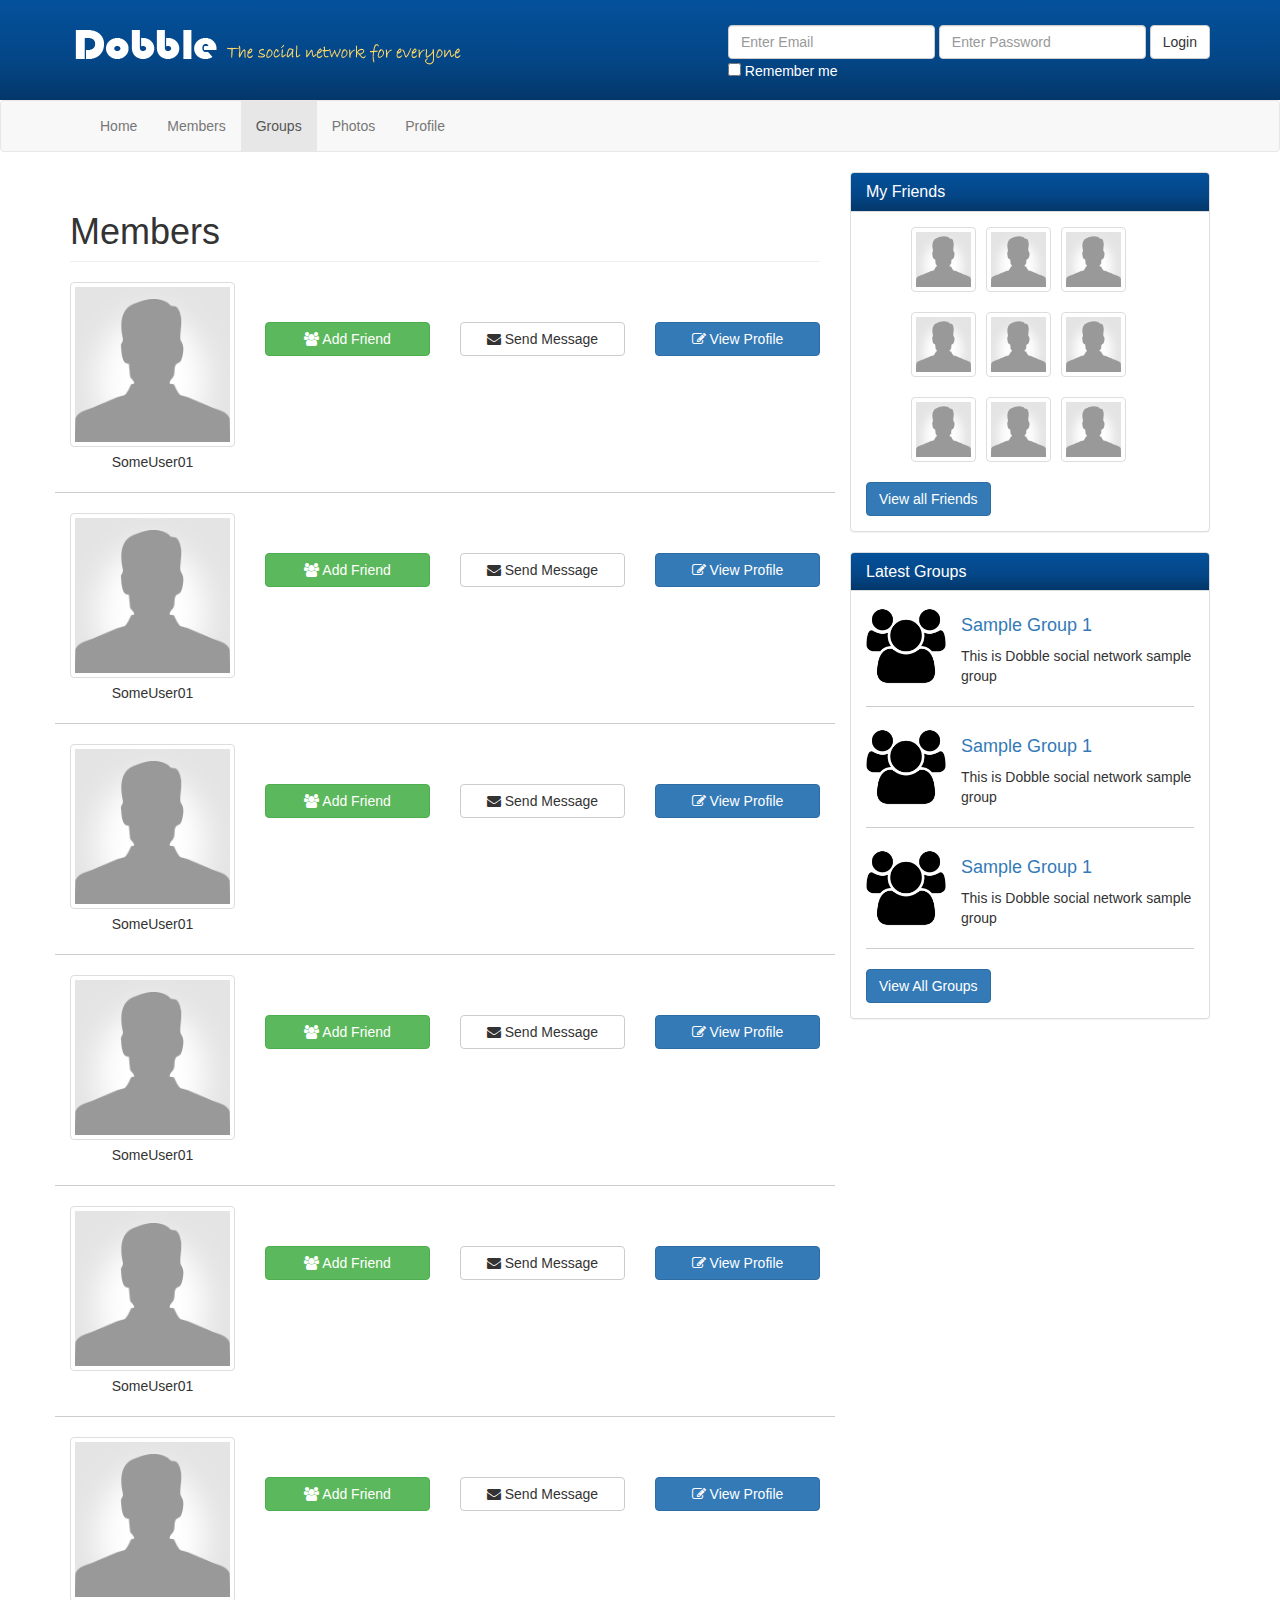
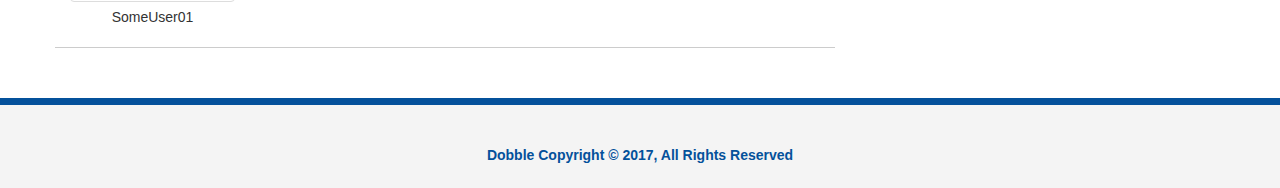
==== groups.html @ 7a7e6df1 "Completed members.html, Created groups.html" ====
<!DOCTYPE html>
<html lang="en">
<head>
	<meta charset="utf-8">
	<meta http-equiv="X-UA-Compatible" content="IE=edge">
	<meta name="viewport" content="width=device-width, initial-scale=1">

	<title>Groups: Dobble Social Network</title>

	<!-- Bootstrap core CSS -->
	<link href="css/bootstrap.css" rel="stylesheet">

	<!-- Custom styles for this template -->
	<link href="css/font-awesome.css" rel="stylesheet">
	<link href="css/style.css" rel="stylesheet">
</head>

<body>
	<header>
		<div class="container">
			<img src="img/logo.png" class="logo">
			<form class="form-inline">
				<div class="form-group">
					<label class="sr-only">Email address</label>
					<input type="email" class="form-control" placeholder="Enter Email">
				</div>
				<div class="form-group">
					<label class="sr-only">Password</label>
					<input type="password" class="form-control" placeholder="Enter Password">
				</div>
				<button type="submit" class="btn btn-default">Login</button><br>
				<div class="checkbox">
					<label>
						<input type="checkbox"> Remember me
					</label>
				</div>
			</form>
		</div>
	</header>
	<nav class="navbar navbar-default">
		<div class="container">
			<div class="navbar-header">
				<button type="button" class="navbar-toggle collapsed" data-toggle="collapse" data-target="#navbar" aria-expanded="false" aria-controls="navbar">
					<span class="sr-only">Toggle navigation</span>
					<span class="icon-bar"></span>
					<span class="icon-bar"></span>
					<span class="icon-bar"></span>
				</button>
			</div>
			<div id="navbar" class="collapse navbar-collapse">
				<ul class="nav navbar-nav">
					<li><a href="#">Home</a></li>
					<li><a href="members.html">Members</a></li>
					<li class="active"><a href="groups.html">Groups</a></li>
					<li><a href="photos.html">Photos</a></li>
					<li><a href="profile.html">Profile</a></li>
				</ul>
			</div><!--/.nav-collapse -->
		</div>
	</nav>
	<section>
		<div class="container">
			<div class="row">
				<div class="col-md-8">
					<div class="members">
						<h1 class="page-header">Members</h1>
						<div class="row member-row">
							<div class="col-md-3">
								<img src="img/user.png" class="img-thumbnail">
								<div class="text-center">SomeUser01</div>
							</div>
							<div class="col-md-3">
								<p><a href="#" class="btn btn-success btn-block"><i class="fa fa-users"></i> Add Friend</a></p>
							</div>
							<div class="col-md-3">
								<p><a href="#" class="btn btn-default btn-block"><i class="fa fa-envelope"></i> Send Message</a></p>
							</div>
							<div class="col-md-3">
								<p><a href="#" class="btn btn-primary btn-block"><i class="fa fa-edit"></i> View Profile</a></p>
							</div>
						</div>
						<div class="row member-row">
							<div class="col-md-3">
								<img src="img/user.png" class="img-thumbnail">
								<div class="text-center">SomeUser01</div>
							</div>
							<div class="col-md-3">
								<p><a href="#" class="btn btn-success btn-block"><i class="fa fa-users"></i> Add Friend</a></p>
							</div>
							<div class="col-md-3">
								<p><a href="#" class="btn btn-default btn-block"><i class="fa fa-envelope"></i> Send Message</a></p>
							</div>
							<div class="col-md-3">
								<p><a href="#" class="btn btn-primary btn-block"><i class="fa fa-edit"></i> View Profile</a></p>
							</div>
						</div>
						<div class="row member-row">
							<div class="col-md-3">
								<img src="img/user.png" class="img-thumbnail">
								<div class="text-center">SomeUser01</div>
							</div>
							<div class="col-md-3">
								<p><a href="#" class="btn btn-success btn-block"><i class="fa fa-users"></i> Add Friend</a></p>
							</div>
							<div class="col-md-3">
								<p><a href="#" class="btn btn-default btn-block"><i class="fa fa-envelope"></i> Send Message</a></p>
							</div>
							<div class="col-md-3">
								<p><a href="#" class="btn btn-primary btn-block"><i class="fa fa-edit"></i> View Profile</a></p>
							</div>
						</div>
						<div class="row member-row">
							<div class="col-md-3">
								<img src="img/user.png" class="img-thumbnail">
								<div class="text-center">SomeUser01</div>
							</div>
							<div class="col-md-3">
								<p><a href="#" class="btn btn-success btn-block"><i class="fa fa-users"></i> Add Friend</a></p>
							</div>
							<div class="col-md-3">
								<p><a href="#" class="btn btn-default btn-block"><i class="fa fa-envelope"></i> Send Message</a></p>
							</div>
							<div class="col-md-3">
								<p><a href="#" class="btn btn-primary btn-block"><i class="fa fa-edit"></i> View Profile</a></p>
							</div>
						</div>
						<div class="row member-row">
							<div class="col-md-3">
								<img src="img/user.png" class="img-thumbnail">
								<div class="text-center">SomeUser01</div>
							</div>
							<div class="col-md-3">
								<p><a href="#" class="btn btn-success btn-block"><i class="fa fa-users"></i> Add Friend</a></p>
							</div>
							<div class="col-md-3">
								<p><a href="#" class="btn btn-default btn-block"><i class="fa fa-envelope"></i> Send Message</a></p>
							</div>
							<div class="col-md-3">
								<p><a href="#" class="btn btn-primary btn-block"><i class="fa fa-edit"></i> View Profile</a></p>
							</div>
						</div>
						<div class="row member-row">
							<div class="col-md-3">
								<img src="img/user.png" class="img-thumbnail">
								<div class="text-center">SomeUser01</div>
							</div>
							<div class="col-md-3">
								<p><a href="#" class="btn btn-success btn-block"><i class="fa fa-users"></i> Add Friend</a></p>
							</div>
							<div class="col-md-3">
								<p><a href="#" class="btn btn-default btn-block"><i class="fa fa-envelope"></i> Send Message</a></p>
							</div>
							<div class="col-md-3">
								<p><a href="#" class="btn btn-primary btn-block"><i class="fa fa-edit"></i> View Profile</a></p>
							</div>
						</div>
					</div>
				</div> <!-- col md 8 end --> 
				<div class="col-md-4">
					<div class="panel panel-default friends">
						<div class="panel-heading">
							<h3 class="panel-title">My Friends</h3>
						</div>
						<div class="panel-body">
							<ul>
								<li><a href="profile.html" class="thumbnail"><img src="img/user.png"></a></li>
								<li><a href="profile.html" class="thumbnail"><img src="img/user.png"></a></li>
								<li><a href="profile.html" class="thumbnail"><img src="img/user.png"></a></li>
								<li><a href="profile.html" class="thumbnail"><img src="img/user.png"></a></li>
								<li><a href="profile.html" class="thumbnail"><img src="img/user.png"></a></li>
								<li><a href="profile.html" class="thumbnail"><img src="img/user.png"></a></li>
								<li><a href="profile.html" class="thumbnail"><img src="img/user.png"></a></li>
								<li><a href="profile.html" class="thumbnail"><img src="img/user.png"></a></li>
								<li><a href="profile.html" class="thumbnail"><img src="img/user.png"></a></li>
							</ul>
							<div class="clearfix"></div>
							<a href="#" class="btn btn-primary">View all Friends</a>
						</div>
					</div>
					<div class="panel panel-default groups">
						<div class="panel-heading">
							<h3 class="panel-title">Latest Groups</h3>
						</div>
						<div class="panel-body">
							<div class="group-item">
								<img src="img/group.png">
								<h4><a href="#">Sample Group 1 </a></h4>
								<p>This is Dobble social network sample group</p>
							</div>
							<div class="clearfix"></div>
							<div class="group-item">
								<img src="img/group.png">
								<h4><a href="#">Sample Group 1 </a></h4>
								<p>This is Dobble social network sample group</p>
							</div>
							<div class="clearfix"></div>
							<div class="group-item">
								<img src="img/group.png">
								<h4><a href="#">Sample Group 1 </a></h4>
								<p>This is Dobble social network sample group</p>
							</div>
							<div class="clearfix"></div>
							<a href="#" class="btn btn-primary">View All Groups	</a>
						</div>
					</div>
				</div>
			</div>			
		</div>
	</section>

	<footer>
		<div class="container">
			<p>Dobble Copyright	&copy; 2017, All Rights Reserved </p>
		</div>
	</footer>


    <!-- Bootstrap core JavaScript
    ================================================== -->
    <!-- Placed at the end of the document so the pages load faster -->
    <script src="https://ajax.googleapis.com/ajax/libs/jquery/1.11.3/jquery.min.js"></script>

    <script src="js/bootstrap.js"></script>
  </body>
  </html>
---- css/style.css ----
header {
	background-image: linear-gradient(#04519b, #044687 60%, #033769);
	color: #fff;
	min-height: 100px;
	padding-top: 25px;
}

header form{
	float: right;
}
header .logo{
	float: left;
}

.panel-heading{
	background-image: linear-gradient(#04519b, #044687 60%, #033769);
	color: #fff !important;
}
.bubble{
	position: relative;
	width: 580px;
	min-height: 65px;
	padding: 15px;
	background: #fff;
	border-radius: 10px;
	border: 1px solid #ccc;
}
.bubble:after{
	content: '';
	position: absolute;
	border-style: solid;
	border-width: 15px 15px 15px 0;
	border-color: transparent #fff;
	display: block;
	width: 0;
	z-index: 1;
	margin-top: -15px;
	left: -15px;
	top: 50%;
}

.bubble:before{
	content: '';
	position: absolute;
	border-style: solid;
	border-width: 15px 15px 15px 0;
	border-color: transparent #ccc;
	display: block;
	width: 0;
	z-index: 0;
	margin-top: -15px;
	left: -16px;
	top: 50%;
}

.post-actions{
	margin: 5px;
}
.comment-form .form-group{
	width: 90%;
}
.comment-form input[type='text']{
	width: 100%;
}

.comment-avatar img{
	width: 40px;
	margin-right: 5px;
}

.comment{
	border: 1px solid #ccc;
	border-radius: 5px;
	padding: 3px;
	margin: 5px 0;
	overflow: auto;
	width: 100%;
}

.friends li{
	list-style: none;
	padding: 0 5px;
	display: inline;
	float: left;
}
.friends img{
	width: 55px;
}

.groups img{
	width: 80px;
	float: left;
	margin-right: 15px;
}

.group-item{
	padding-bottom: 10px;
	margin-bottom: 20px;
	border-bottom: 1px solid #ccc;
	overflow: auto;
}

.members .member-row{
	border-bottom: 1px solid #ccc;
	padding-bottom: 20px;
	margin-bottom: 20px
}

.members img{
	margin-bottom: 5px;
}



footer{
	background: #f4f4f4;
	height: 90px;
	color: #04519b;
	font-weight: bold;
	text-align: center;
	padding-top: 40px;
	margin-top: 30px;
	border-top: 7px solid #04519b;
}

@media(min-width: 991px){
	.members p{
		margin-top: 40px
	}
}
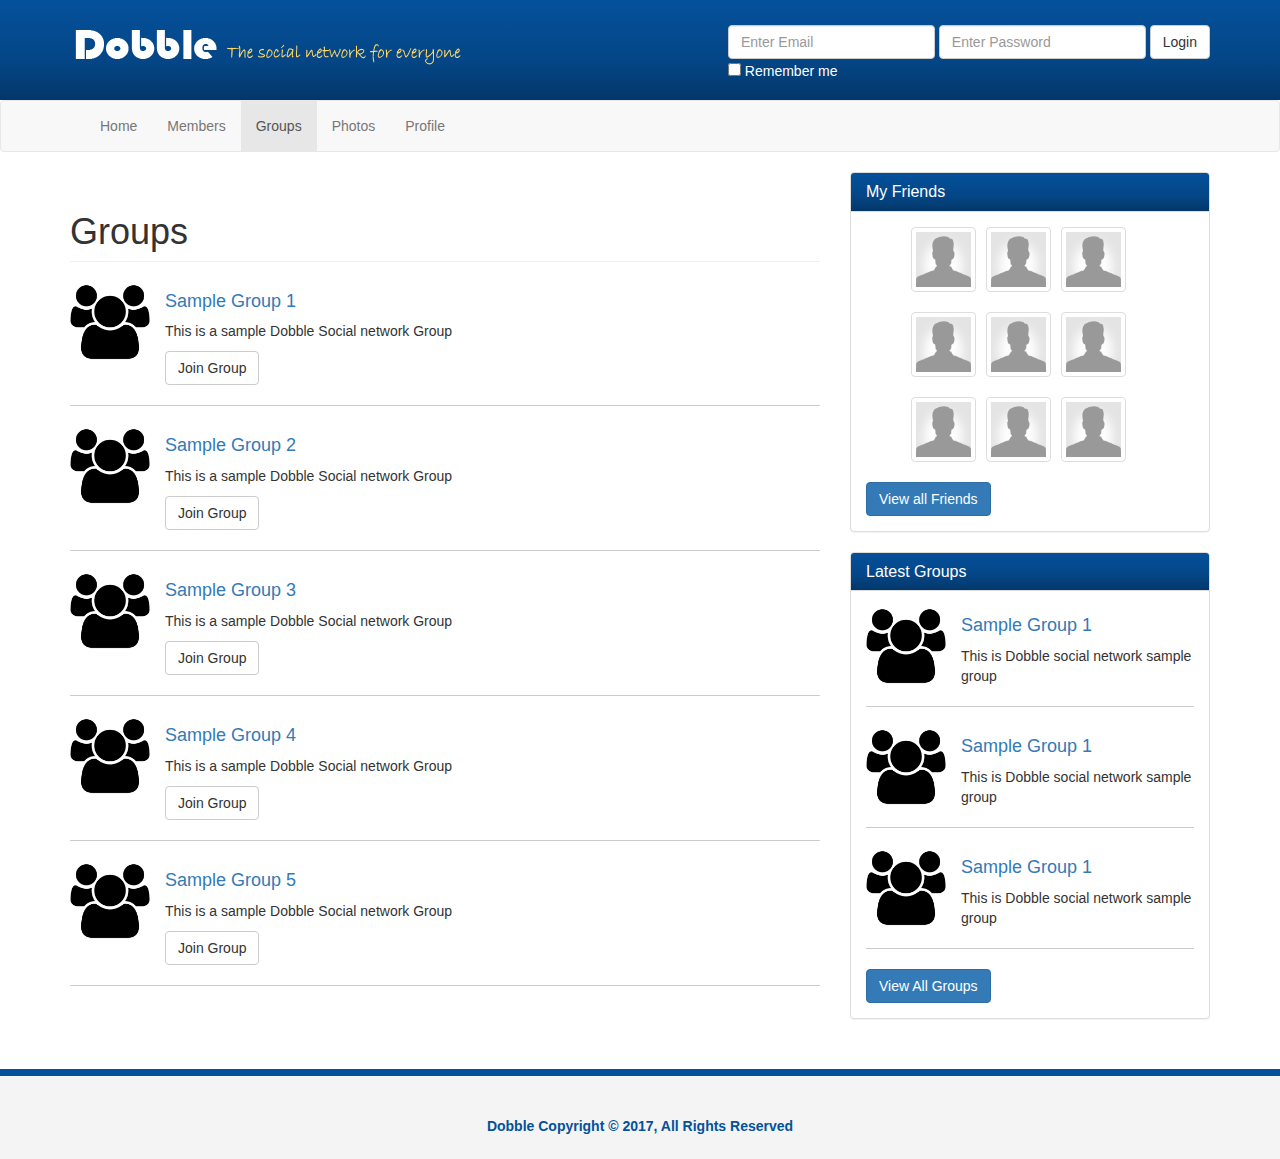
==== commit f58c5ca0: "Done groups.html" ====
--- a/groups.html
+++ b/groups.html
@@ -63,98 +63,43 @@
 		<div class="container">
 			<div class="row">
 				<div class="col-md-8">
-					<div class="members">
-						<h1 class="page-header">Members</h1>
-						<div class="row member-row">
-							<div class="col-md-3">
-								<img src="img/user.png" class="img-thumbnail">
-								<div class="text-center">SomeUser01</div>
-							</div>
-							<div class="col-md-3">
-								<p><a href="#" class="btn btn-success btn-block"><i class="fa fa-users"></i> Add Friend</a></p>
-							</div>
-							<div class="col-md-3">
-								<p><a href="#" class="btn btn-default btn-block"><i class="fa fa-envelope"></i> Send Message</a></p>
-							</div>
-							<div class="col-md-3">
-								<p><a href="#" class="btn btn-primary btn-block"><i class="fa fa-edit"></i> View Profile</a></p>
-							</div>
+					<div class="groups">
+						<h1 class="page-header">Groups</h1>
+						<div class="group-item">
+							<img src="img/group.png">
+							<h4><a href="#"">Sample Group 1</a></h4>
+							<p>This is a sample Dobble Social network Group</p>
+							<p><a href="#" class="btn btn-default">Join Group</a></p>
 						</div>
-						<div class="row member-row">
-							<div class="col-md-3">
-								<img src="img/user.png" class="img-thumbnail">
-								<div class="text-center">SomeUser01</div>
-							</div>
-							<div class="col-md-3">
-								<p><a href="#" class="btn btn-success btn-block"><i class="fa fa-users"></i> Add Friend</a></p>
-							</div>
-							<div class="col-md-3">
-								<p><a href="#" class="btn btn-default btn-block"><i class="fa fa-envelope"></i> Send Message</a></p>
-							</div>
-							<div class="col-md-3">
-								<p><a href="#" class="btn btn-primary btn-block"><i class="fa fa-edit"></i> View Profile</a></p>
-							</div>
+						<div class="clearfix"></div>
+						<div class="group-item">
+							<img src="img/group.png">
+							<h4><a href="#"">Sample Group 2</a></h4>
+							<p>This is a sample Dobble Social network Group</p>
+							<p><a href="#" class="btn btn-default">Join Group</a></p>
 						</div>
-						<div class="row member-row">
-							<div class="col-md-3">
-								<img src="img/user.png" class="img-thumbnail">
-								<div class="text-center">SomeUser01</div>
-							</div>
-							<div class="col-md-3">
-								<p><a href="#" class="btn btn-success btn-block"><i class="fa fa-users"></i> Add Friend</a></p>
-							</div>
-							<div class="col-md-3">
-								<p><a href="#" class="btn btn-default btn-block"><i class="fa fa-envelope"></i> Send Message</a></p>
-							</div>
-							<div class="col-md-3">
-								<p><a href="#" class="btn btn-primary btn-block"><i class="fa fa-edit"></i> View Profile</a></p>
-							</div>
+						<div class="clearfix"></div>
+						<div class="group-item">
+							<img src="img/group.png">
+							<h4><a href="#"">Sample Group 3</a></h4>
+							<p>This is a sample Dobble Social network Group</p>
+							<p><a href="#" class="btn btn-default">Join Group</a></p>
 						</div>
-						<div class="row member-row">
-							<div class="col-md-3">
-								<img src="img/user.png" class="img-thumbnail">
-								<div class="text-center">SomeUser01</div>
-							</div>
-							<div class="col-md-3">
-								<p><a href="#" class="btn btn-success btn-block"><i class="fa fa-users"></i> Add Friend</a></p>
-							</div>
-							<div class="col-md-3">
-								<p><a href="#" class="btn btn-default btn-block"><i class="fa fa-envelope"></i> Send Message</a></p>
-							</div>
-							<div class="col-md-3">
-								<p><a href="#" class="btn btn-primary btn-block"><i class="fa fa-edit"></i> View Profile</a></p>
-							</div>
+						<div class="clearfix"></div>
+						<div class="group-item">
+							<img src="img/group.png">
+							<h4><a href="#"">Sample Group 4</a></h4>
+							<p>This is a sample Dobble Social network Group</p>
+							<p><a href="#" class="btn btn-default">Join Group</a></p>
 						</div>
-						<div class="row member-row">
-							<div class="col-md-3">
-								<img src="img/user.png" class="img-thumbnail">
-								<div class="text-center">SomeUser01</div>
-							</div>
-							<div class="col-md-3">
-								<p><a href="#" class="btn btn-success btn-block"><i class="fa fa-users"></i> Add Friend</a></p>
-							</div>
-							<div class="col-md-3">
-								<p><a href="#" class="btn btn-default btn-block"><i class="fa fa-envelope"></i> Send Message</a></p>
-							</div>
-							<div class="col-md-3">
-								<p><a href="#" class="btn btn-primary btn-block"><i class="fa fa-edit"></i> View Profile</a></p>
-							</div>
+						<div class="clearfix"></div>
+						<div class="group-item">
+							<img src="img/group.png">
+							<h4><a href="#"">Sample Group 5</a></h4>
+							<p>This is a sample Dobble Social network Group</p>
+							<p><a href="#" class="btn btn-default">Join Group</a></p>
 						</div>
-						<div class="row member-row">
-							<div class="col-md-3">
-								<img src="img/user.png" class="img-thumbnail">
-								<div class="text-center">SomeUser01</div>
-							</div>
-							<div class="col-md-3">
-								<p><a href="#" class="btn btn-success btn-block"><i class="fa fa-users"></i> Add Friend</a></p>
-							</div>
-							<div class="col-md-3">
-								<p><a href="#" class="btn btn-default btn-block"><i class="fa fa-envelope"></i> Send Message</a></p>
-							</div>
-							<div class="col-md-3">
-								<p><a href="#" class="btn btn-primary btn-block"><i class="fa fa-edit"></i> View Profile</a></p>
-							</div>
-						</div>
+						<div class="clearfix"></div>
 					</div>
 				</div> <!-- col md 8 end --> 
 				<div class="col-md-4">
